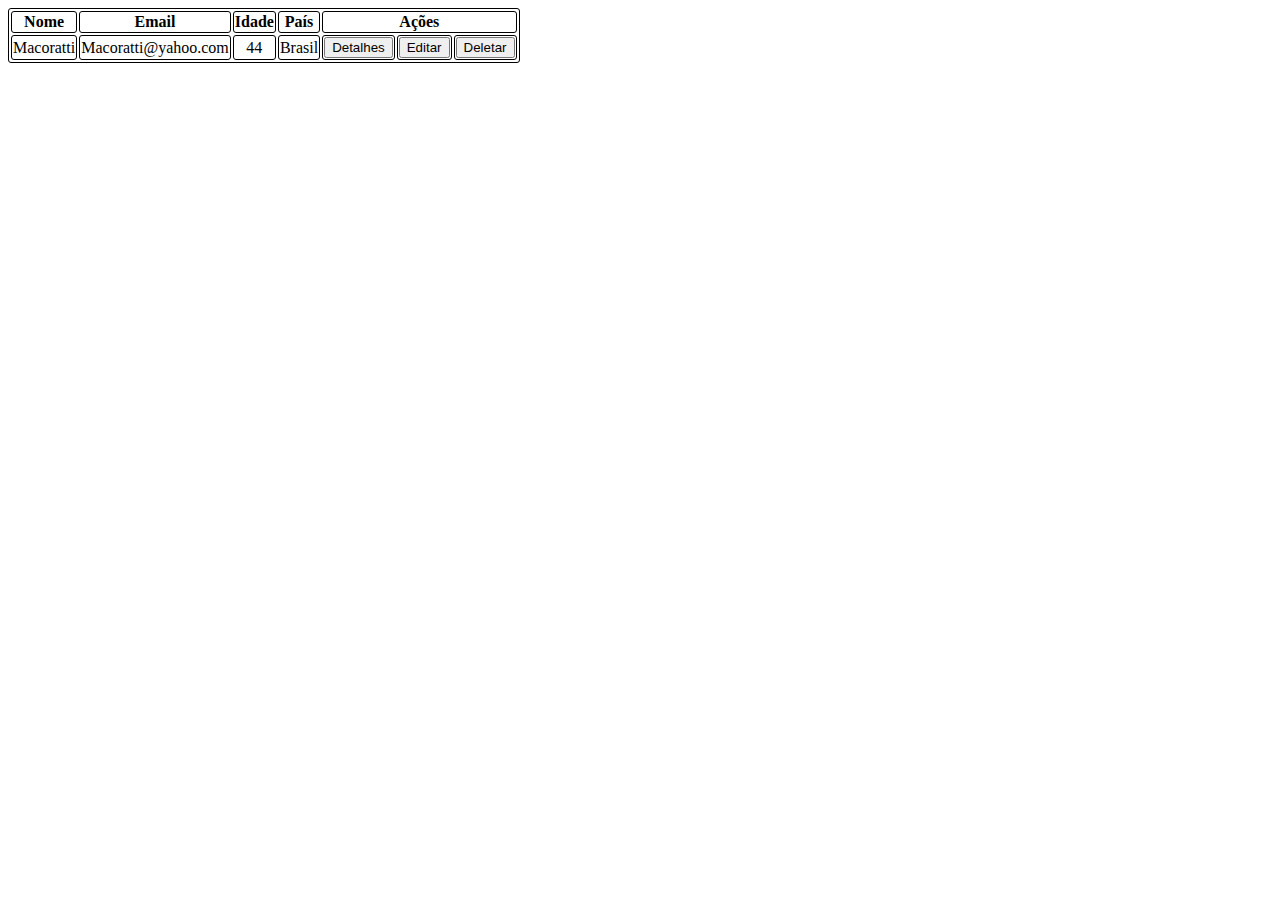
==== Tabela/teste.html @ 4a5a3236 "Tabela" ====
<!DOCTYPE html>
    <html lang="pt-br">
    <head>
        <meta charset="UTF-8">
        <title>Tabela</title>
        <link href="vendor/fontawesome-free/css/all.min.css" rel="stylesheet" type="text/css">
        <link href="css/freelancer.min.css" rel="stylesheet">
    </head>
    <style>
        tr, td, th, table {
            border: solid 1px black;
            border-radius: 3px;
            text-align: center;
        }
        /* #detalhes{
            background-color: green;
            border: solid 1px black;
            color: white;
            border-radius: 3px;
            padding: 5px;
        }
        #editar{
            background-color: blue;
            color: white;
            border: solid 1px black;
            border-radius: 3px;
            padding: 5px;
        }
        #deletar{
            background-color: red;
            color: white;
            border: solid 1px black;
            border-radius: 3px;
            padding: 5px;
        } */
    </style>
    <body>
        <table>
            <tr>
                <th>Nome</th>
                <th>Email</th>
                <th>Idade</th>
                <th>País</th>
                <th colspan="3px">Ações</th>
            </tr>
            <tr>
                <td>Macoratti</td>
                <td>Macoratti@yahoo.com</td>
                <td>44</td>
                <td>Brasil</td>
                <td><button class="btn brt-cancelar">Detalhes</button></td>
                <td><button class="btn brt-cancelar">Editar</button></td>
                <td><button class="btn brt-cancelar">Deletar</button></td>
            </tr>
        </table>   
    </body>
</html>
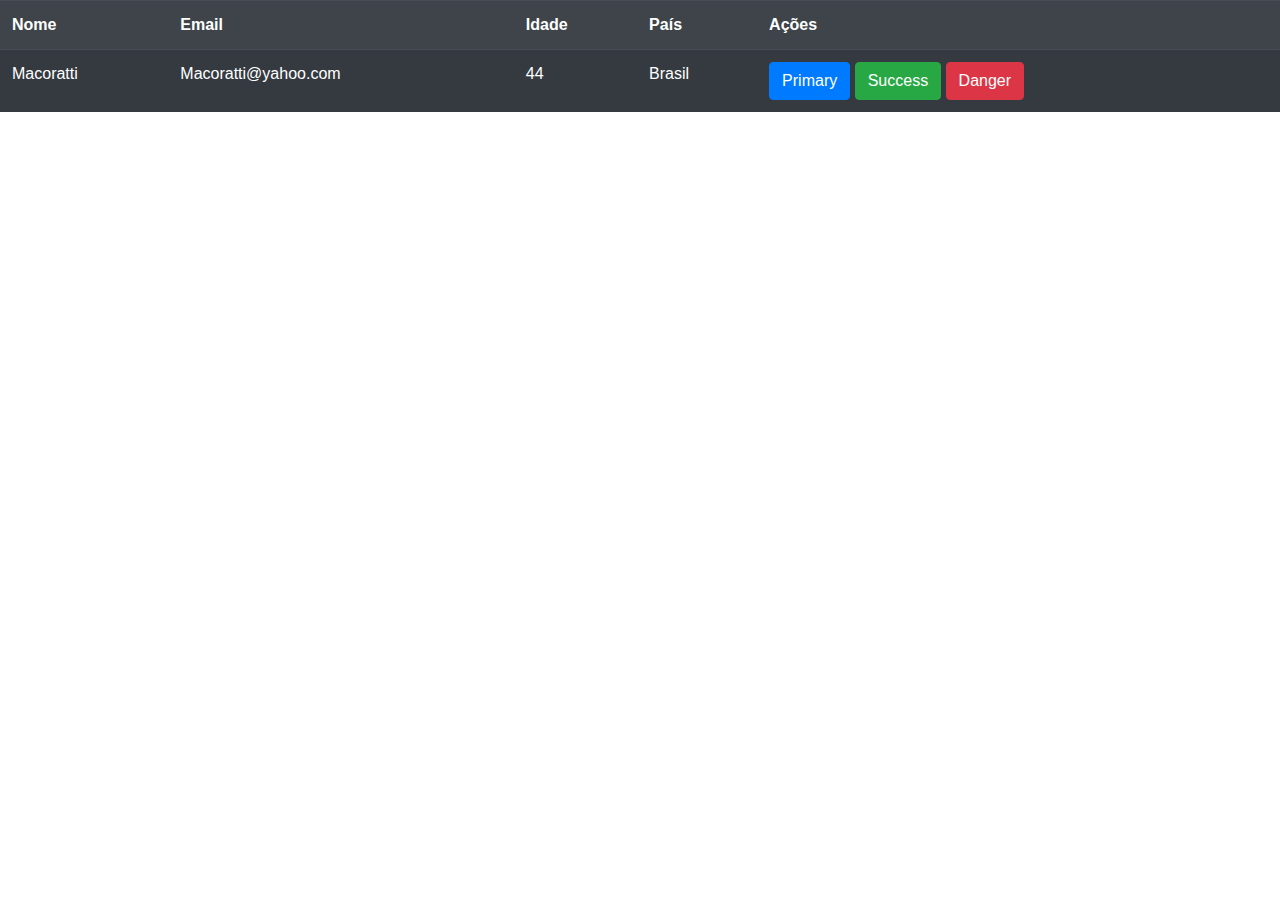
==== commit 82123ecb: "Atualizando" ====
--- a/Tabela/teste.html
+++ b/Tabela/teste.html
@@ -3,54 +3,28 @@
     <head>
         <meta charset="UTF-8">
         <title>Tabela</title>
-        <link href="vendor/fontawesome-free/css/all.min.css" rel="stylesheet" type="text/css">
-        <link href="css/freelancer.min.css" rel="stylesheet">
+        <link rel="stylesheet" href="https://stackpath.bootstrapcdn.com/bootstrap/4.4.1/css/bootstrap.min.css" integrity="sha384-Vkoo8x4CGsO3+Hhxv8T/Q5PaXtkKtu6ug5TOeNV6gBiFeWPGFN9MuhOf23Q9Ifjh" crossorigin="anonymous">
     </head>
-    <style>
-        tr, td, th, table {
-            border: solid 1px black;
-            border-radius: 3px;
-            text-align: center;
-        }
-        /* #detalhes{
-            background-color: green;
-            border: solid 1px black;
-            color: white;
-            border-radius: 3px;
-            padding: 5px;
-        }
-        #editar{
-            background-color: blue;
-            color: white;
-            border: solid 1px black;
-            border-radius: 3px;
-            padding: 5px;
-        }
-        #deletar{
-            background-color: red;
-            color: white;
-            border: solid 1px black;
-            border-radius: 3px;
-            padding: 5px;
-        } */
     </style>
     <body>
-        <table>
+        <table class="table table-striped table-dark">
             <tr>
                 <th>Nome</th>
                 <th>Email</th>
                 <th>Idade</th>
                 <th>País</th>
-                <th colspan="3px">Ações</th>
+                <th>Ações</th>
             </tr>
             <tr>
                 <td>Macoratti</td>
                 <td>Macoratti@yahoo.com</td>
                 <td>44</td>
                 <td>Brasil</td>
-                <td><button class="btn brt-cancelar">Detalhes</button></td>
-                <td><button class="btn brt-cancelar">Editar</button></td>
-                <td><button class="btn brt-cancelar">Deletar</button></td>
+                <td>
+                    <button type="button" class="btn btn-primary">Primary</button>
+                    <button type="button" class="btn btn-success">Success</button>
+                    <button type="button" class="btn btn-danger">Danger</button>
+                </td>
             </tr>
         </table>   
     </body>
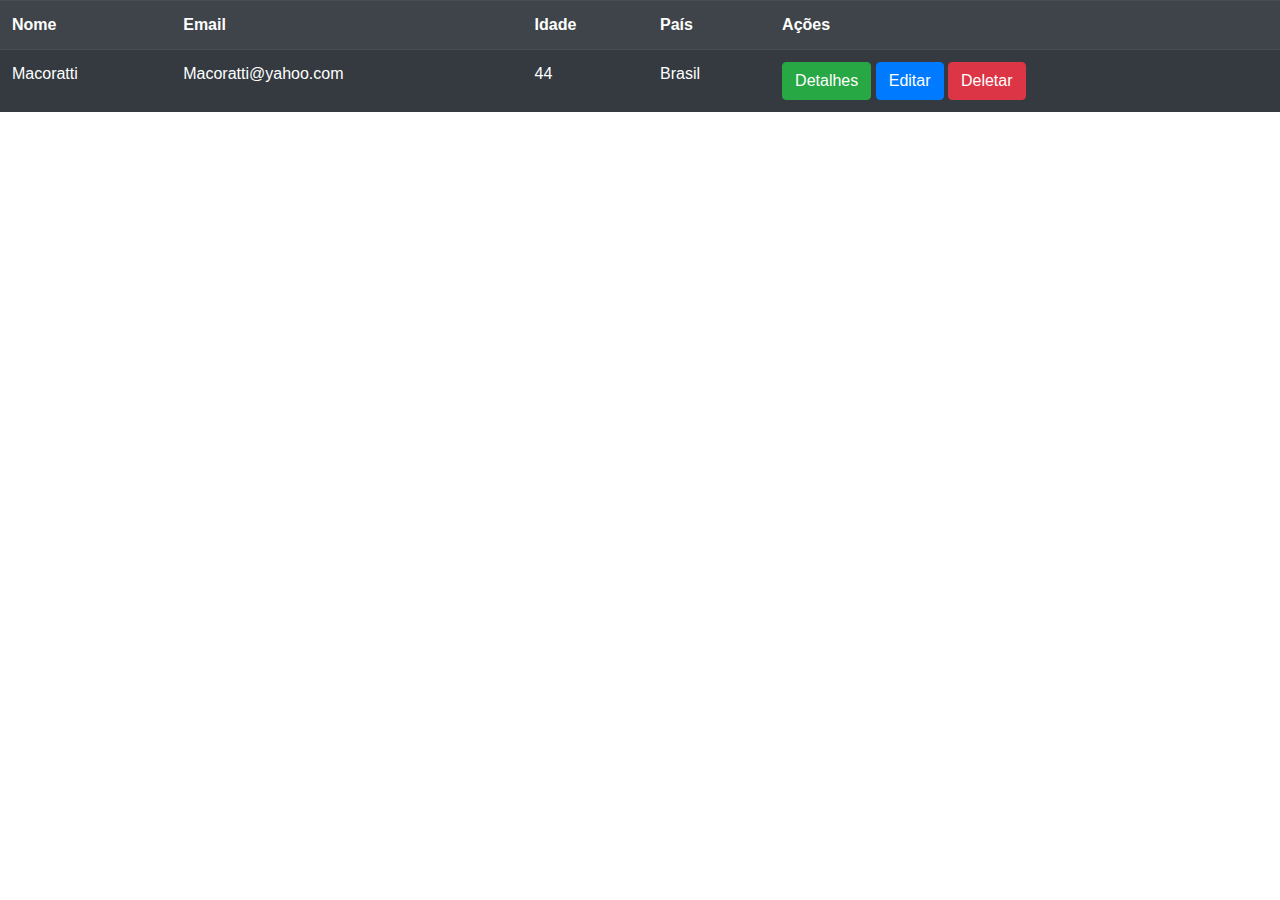
==== commit db7bda56: "Botões" ====
--- a/Tabela/teste.html
+++ b/Tabela/teste.html
@@ -21,11 +21,12 @@
                 <td>44</td>
                 <td>Brasil</td>
                 <td>
-                    <button type="button" class="btn btn-primary">Primary</button>
-                    <button type="button" class="btn btn-success">Success</button>
-                    <button type="button" class="btn btn-danger">Danger</button>
+                    <button type="button" class="btn btn-success">Detalhes</button>
+                    <button type="button" class="btn btn-primary">Editar</button>
+                    <button type="button" class="btn btn-danger">Deletar</button>
                 </td>
             </tr>
-        </table>   
+        </table> 
+        <script src="tabela.js"></script>  
     </body>
 </html>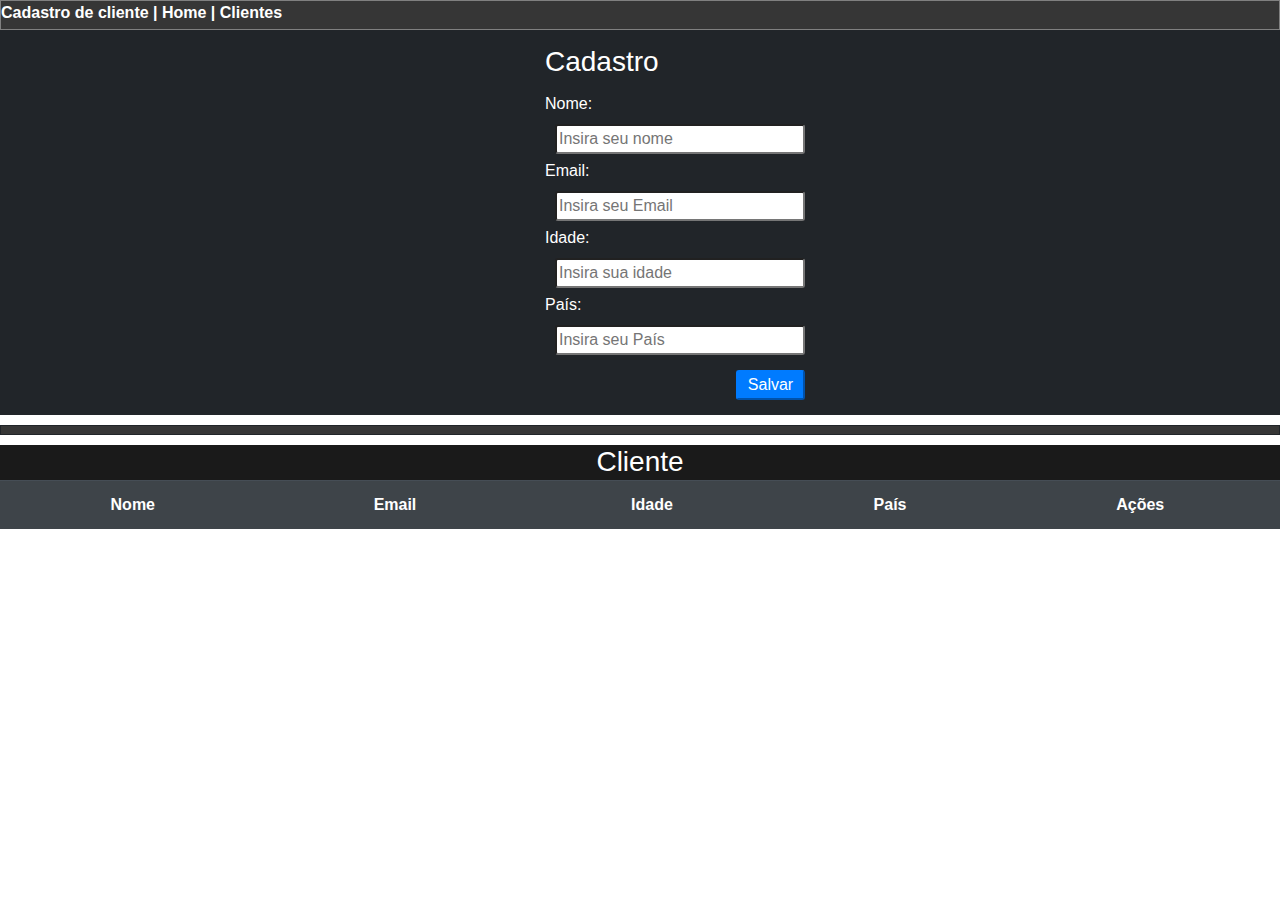
==== commit 6271a3b6: "ATT" ====
--- a/Tabela/teste.html
+++ b/Tabela/teste.html
@@ -1,32 +1,62 @@
-<!DOCTYPE html>
-    <html lang="pt-br">
-    <head>
-        <meta charset="UTF-8">
-        <title>Tabela</title>
-        <link rel="stylesheet" href="https://stackpath.bootstrapcdn.com/bootstrap/4.4.1/css/bootstrap.min.css" integrity="sha384-Vkoo8x4CGsO3+Hhxv8T/Q5PaXtkKtu6ug5TOeNV6gBiFeWPGFN9MuhOf23Q9Ifjh" crossorigin="anonymous">
-    </head>
-    </style>
-    <body>
-        <table class="table table-striped table-dark">
-            <tr>
-                <th>Nome</th>
-                <th>Email</th>
-                <th>Idade</th>
-                <th>País</th>
-                <th>Ações</th>
-            </tr>
-            <tr>
-                <td>Macoratti</td>
-                <td>Macoratti@yahoo.com</td>
-                <td>44</td>
-                <td>Brasil</td>
-                <td>
-                    <button type="button" class="btn btn-success">Detalhes</button>
-                    <button type="button" class="btn btn-primary">Editar</button>
-                    <button type="button" class="btn btn-danger">Deletar</button>
-                </td>
-            </tr>
-        </table> 
-        <script src="tabela.js"></script>  
-    </body>
+<!DOCTYPE html>
+<html lang="pt-br">
+
+<head>
+    <meta charset="UTF-8">
+    <title>Tabela</title>
+    <link rel="stylesheet" href="https://stackpath.bootstrapcdn.com/bootstrap/4.4.1/css/bootstrap.min.css" integrity="sha384-Vkoo8x4CGsO3+Hhxv8T/Q5PaXtkKtu6ug5TOeNV6gBiFeWPGFN9MuhOf23Q9Ifjh" crossorigin="anonymous">
+    <!-- <link href="https://maxcdn.bootstrapcdn.com/bootstrap/3.3.7/css/bootstrap.min.css" rel="stylesheet" integrity="sha384-BVYiiSIFeK1dGmJRAkycuHAHRg32OmUcww7on3RYdg4Va+PmSTsz/K68vbdEjh4u" crossorigin="anonymous"> -->
+    <link rel="stylesheet" href="istilu.css">
+</head>
+</style>
+
+<body>
+    <div id="Menu_cadastro">
+        <p>
+            Cadastro de cliente | Home | Clientes
+        </p>
+
+    </div>
+    <div class="fundo">
+        <div class="cadastro">
+            <h3 class="titulo-cadastro">Cadastro</h3>
+            <div>
+                <label for="">Nome:</label>
+                <input type="text" id="inputNome" placeholder="Insira seu nome">
+            </div>
+            <div>
+                <label for="">Email:</label>
+                <input type="email" id="inputEmail" placeholder="Insira seu Email">
+            </div>
+            <div>
+                <label for="">Idade:</label>
+                <input type="number" id="inputIdade" placeholder="Insira sua idade">
+            </div>
+            <div>
+                <label for="">País:</label>
+                <input type="text" id="inputPais" placeholder="Insira seu País">
+            </div>
+            <input type="button" onclick='addPessoa()' id="salvar" class="btn-primary meu-btn note" value="Salvar">
+        </div>
+    </div>
+    <div id="separamento"></div>
+    <div id="Menu">
+
+    </div>
+    <div id="cor">
+        <h3 id="cliente">Cliente</h3>
+    </div>
+    <table class="table table-striped table-dark">
+        <tr>
+            <th>Nome</th>
+            <th>Email</th>
+            <th>Idade</th>
+            <th>País</th>
+            <th>Ações</th>
+        </tr>
+        <tbody id="tbody02"></tbody>
+    </table>
+    <script src="tabela.js"></script>
+</body>
+
 </html>--- a/Tabela/istilu.css
+++ b/Tabela/istilu.css
@@ -0,0 +1,105 @@
+#foto-redonda {
+    border-radius: 50%;
+    width: 240px;
+    height: 240px;
+}
+
+.fundo {
+    background-color: #212529;
+}
+
+#estrela {
+    width: 150px;
+    height: 55px;
+}
+
+#traco {
+    width: 2000px;
+}
+
+table,
+td,
+tr,
+th {
+    text-align: center;
+}
+
+.input-group {
+    display: inline;
+}
+
+.cadastro {
+    /* border: solid 1px white;
+    border-radius: 10px 0px 10px 0px; */
+    color: black;
+    width: 330px;
+    ;
+    margin-left: 530px;
+    padding-bottom: 40px;
+    margin-bottom: 10px;
+    /* margin-top: 15px; */
+    padding: 15px;
+}
+
+input {
+    margin-left: 10px;
+    display: list-item;
+    width: 250px;
+    border-radius: 3px;
+}
+
+.btn-botao {
+    margin-top: 10px;
+    margin-left: 160px;
+}
+
+.meu-btn {
+    margin-top: 15px;
+    margin-left: 191px;
+}
+
+.btn {
+    margin-top: 5px;
+    margin-left: 3px;
+    margin-right: 3px;
+    margin-bottom: 5px;
+}
+
+label {
+    margin-top: 5px;
+    color: white;
+}
+
+.titulo-cadastro {
+    color: white;
+}
+
+#cliente {
+    text-align: center;
+    color: white;
+}
+
+#cor {
+    background-color: rgb(26, 26, 26);
+    height: 35px;
+}
+
+#salvar {
+    width: 69px;
+}
+
+#separamento {
+    height: 10px;
+    border: solid 1px;
+    margin-bottom: 10px;
+    background-color: rgb(54, 54, 54);
+}
+
+#Menu_cadastro {
+    border: solid 1px gray;
+    background-color: rgb(54, 54, 54);
+    width: 100%;
+    color: white;
+    font-weight: bold;
+    height: 30px;
+}